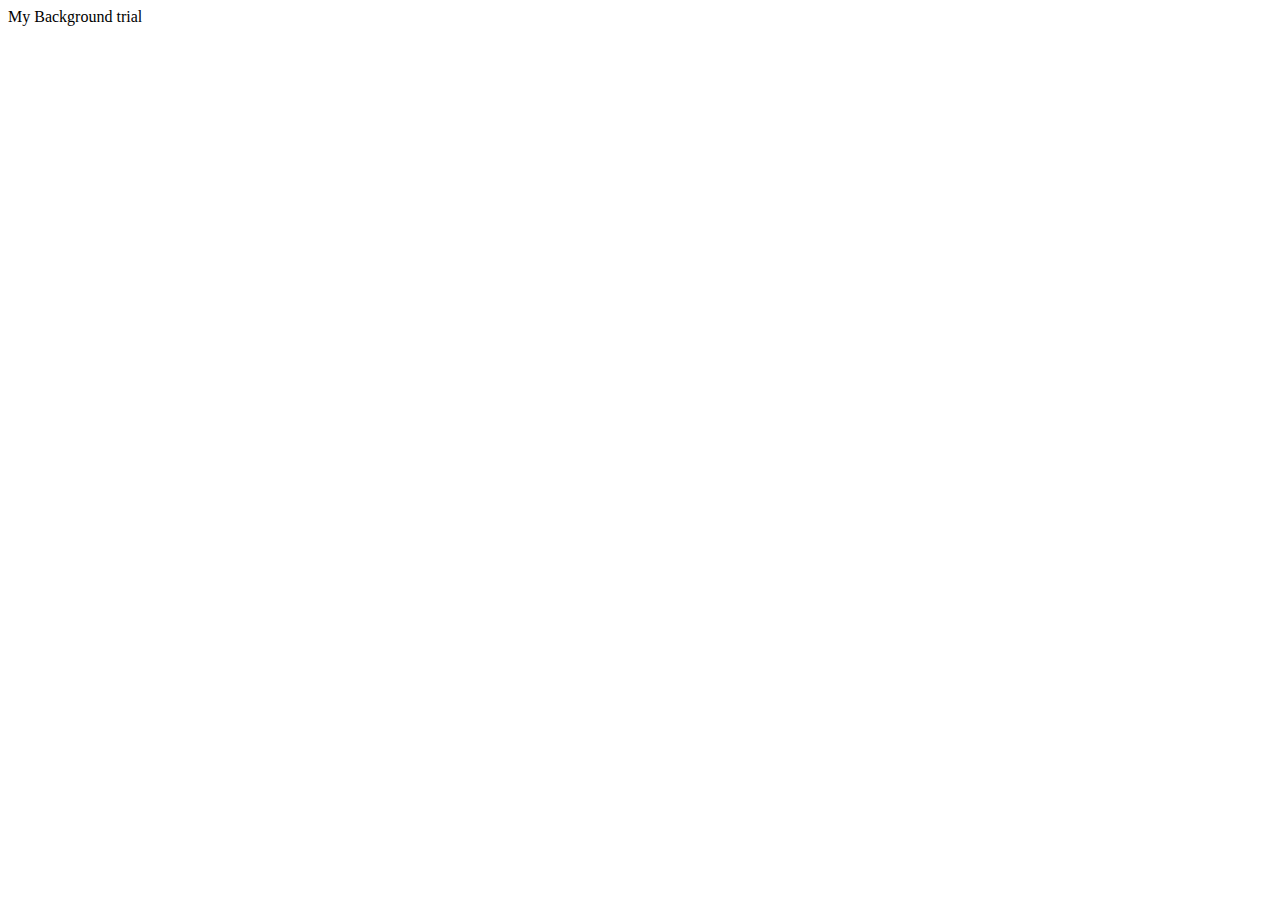
==== 123webdesign/index3.html @ fecd2b1c "First Draft ready" ====
<!DOCTYPE html>
<html lang="en">
<head>
  <meta charset="UTF-8">
  <meta name="viewport" content="width=device-width, initial-scale=1.0">
  <link rel="stylesheet" type="text/css" href="css/style.css"
  <title>My Background trial
  </title>
</head>
<body>
  <header>
    <div class="nav">
      <ul>
        
      </ul>

    </div>
  </header>
</body>
</html>
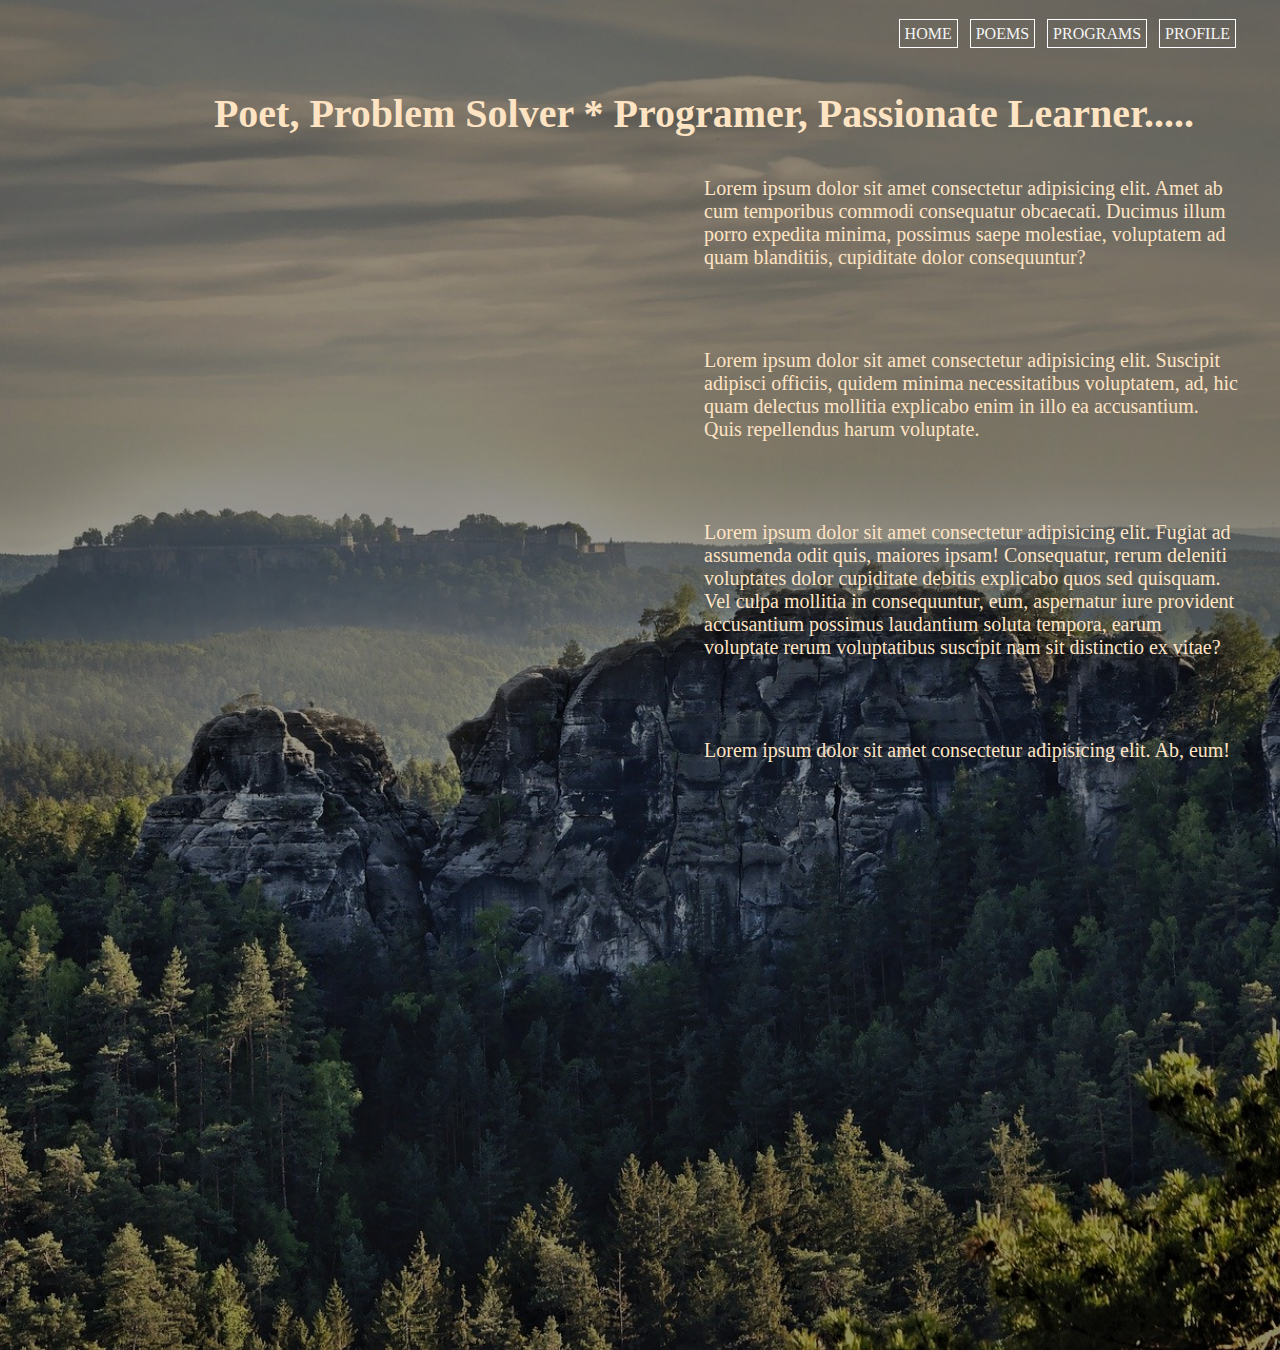
==== commit 1cddea74: "image_dummy_text" ====
--- a/123webdesign/index3.html
+++ b/123webdesign/index3.html
@@ -1,20 +1,49 @@
 <!DOCTYPE html>
 <html lang="en">
-<head>
-  <meta charset="UTF-8">
-  <meta name="viewport" content="width=device-width, initial-scale=1.0">
-  <link rel="stylesheet" type="text/css" href="css/style.css"
-  <title>My Background trial
-  </title>
-</head>
-<body>
-  <header>
-    <div class="nav">
-      <ul>
-        
-      </ul>
-
-    </div>
-  </header>
-</body>
-</html>+  <head>
+    <meta charset="UTF-8" />
+    <meta name="viewport" content="width=device-width, initial-scale=1.0" />
+    <link rel="stylesheet" type="text/css" href="css/style_back.css"
+  </head>
+  <body>
+    <header>
+      <div class="nav">
+        <!--    <div class="logo">
+        <img src="img/city-4991094_1920.jpg" alt="" >
+      </div> -->
+        <ul>
+          <li><a href="#">HOME</a></li>
+          <li><a href="#">POEMS</a></li>
+          <li><a href="#">PROGRAMS</a></li>
+          <li><a href="#">PROFILE</a></li>
+        </ul>
+      </div>
+    </header>
+    <section>
+      <div class="about">
+        <h1>Poet, Problem Solver * Programer, Passionate Learner.....</h1>
+        <p>
+          Lorem ipsum dolor sit amet consectetur adipisicing elit. Amet ab cum
+          temporibus commodi consequatur obcaecati. Ducimus illum porro expedita
+          minima, possimus saepe molestiae, voluptatem ad quam blanditiis,
+          cupiditate dolor consequuntur?
+        </p>
+        <p>
+          Lorem ipsum dolor sit amet consectetur adipisicing elit. Suscipit
+          adipisci officiis, quidem minima necessitatibus voluptatem, ad, hic
+          quam delectus mollitia explicabo enim in illo ea accusantium. Quis
+          repellendus harum voluptate.
+        </p>
+        <p>
+          Lorem ipsum dolor sit amet consectetur adipisicing elit. Fugiat ad
+          assumenda odit quis, maiores ipsam! Consequatur, rerum deleniti
+          voluptates dolor cupiditate debitis explicabo quos sed quisquam. Vel
+          culpa mollitia in consequuntur, eum, aspernatur iure provident
+          accusantium possimus laudantium soluta tempora, earum voluptate rerum
+          voluptatibus suscipit nam sit distinctio ex vitae?
+        </p>
+        <p>Lorem ipsum dolor sit amet consectetur adipisicing elit. Ab, eum!</p>
+      </div>
+    </section>
+  </body>
+</html>
--- a/123webdesign/css/style_back.css
+++ b/123webdesign/css/style_back.css
@@ -0,0 +1,62 @@
+* {
+  font-family: Georgia, "Times New Roman", Times, serif;
+  margin: 0px;
+  padding: 0px;
+}
+
+header {
+  background-image: linear-gradient(rgba(0, 0, 0, 0.4), rgba(0, 0, 0, 0.4)),
+    url(../img/rock-5266516_1920.jpg);
+  height: 150vh;
+  background-size: cover;
+  background-position: center;
+}
+
+.nav {
+  max-width: 1200px;
+  margin: auto;
+}
+
+.nav ul {
+  list-style-type: none;
+  float: right;
+  margin-top: 25px;
+}
+
+.nav ul li {
+  display: inline-block;
+}
+
+.nav ul li a {
+  text-decoration: none;
+  color: whitesmoke;
+  border: 1px solid white;
+  padding: 5px;
+  margin: 4px;
+}
+
+.nav ul li a:hover {
+  background-color: white;
+  color: black;
+}
+
+.about {
+  position: absolute;
+  top: 10%;
+  left: 10%;
+  text-align: center;
+  /* transform: translate(-50%, -80%); */
+  color: bisque;
+}
+
+.about h1 {
+  font-size: 40px;
+  padding: 0px;
+}
+
+.about p {
+  padding: 40px;
+  padding-left: 50%;
+  font-size: 20px;
+  text-align: left;
+}
